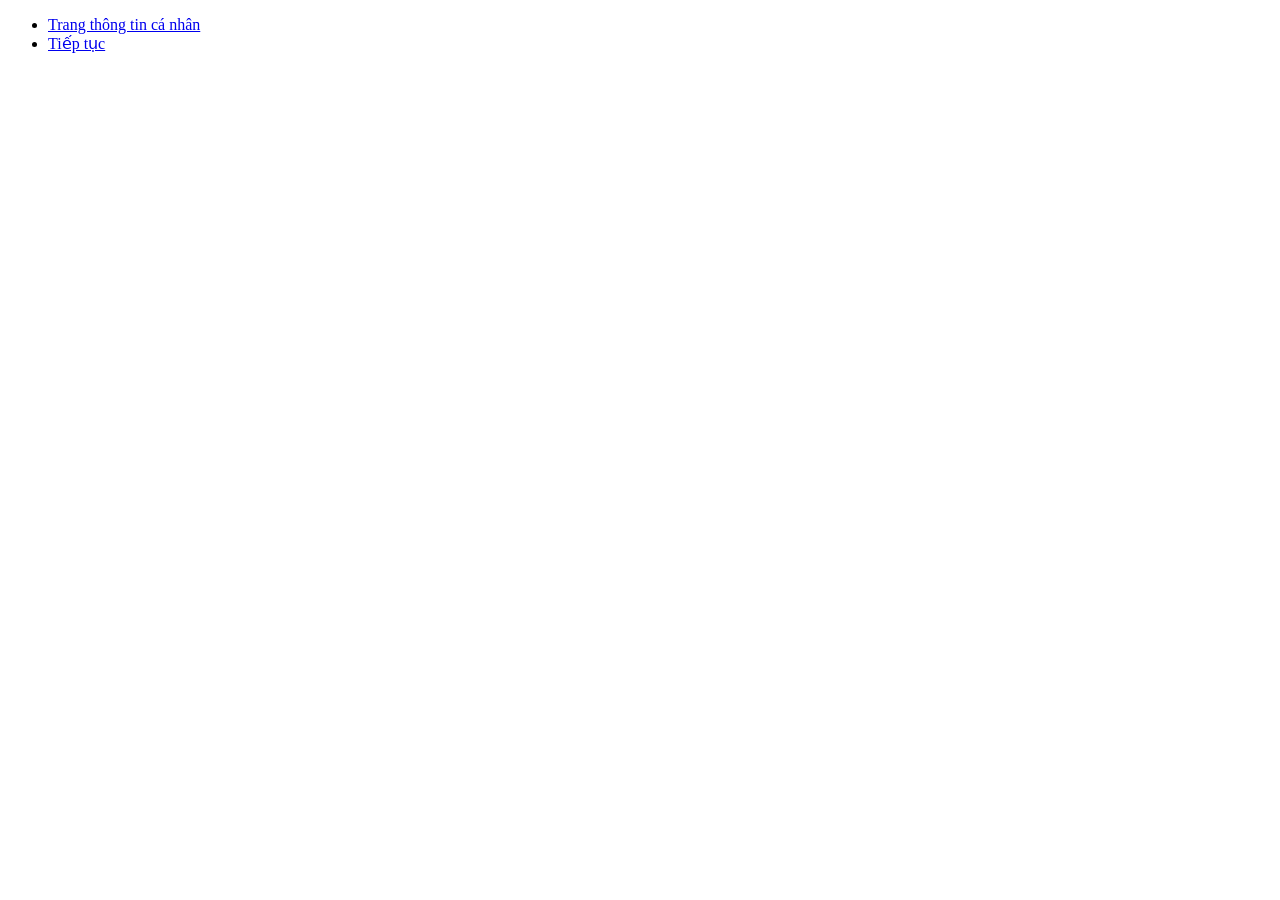
==== index.html @ 9a81817d "Create a project structure" ====
﻿<!DOCTYPE html>
<html lang = "vi">
	<head>
		<title>Thiết kế web với HTML, CSS</title>
		<meta charset = "utf-8">
	</head>
	<body>
		<ul>
			<li>
				<a href = "html/page1.html">Trang thông tin cá nhân</a>
			</li>
			<li>
				<a href = "#l">Tiếp tục</a>
			</li>
		</ul>
	</body>
</html>
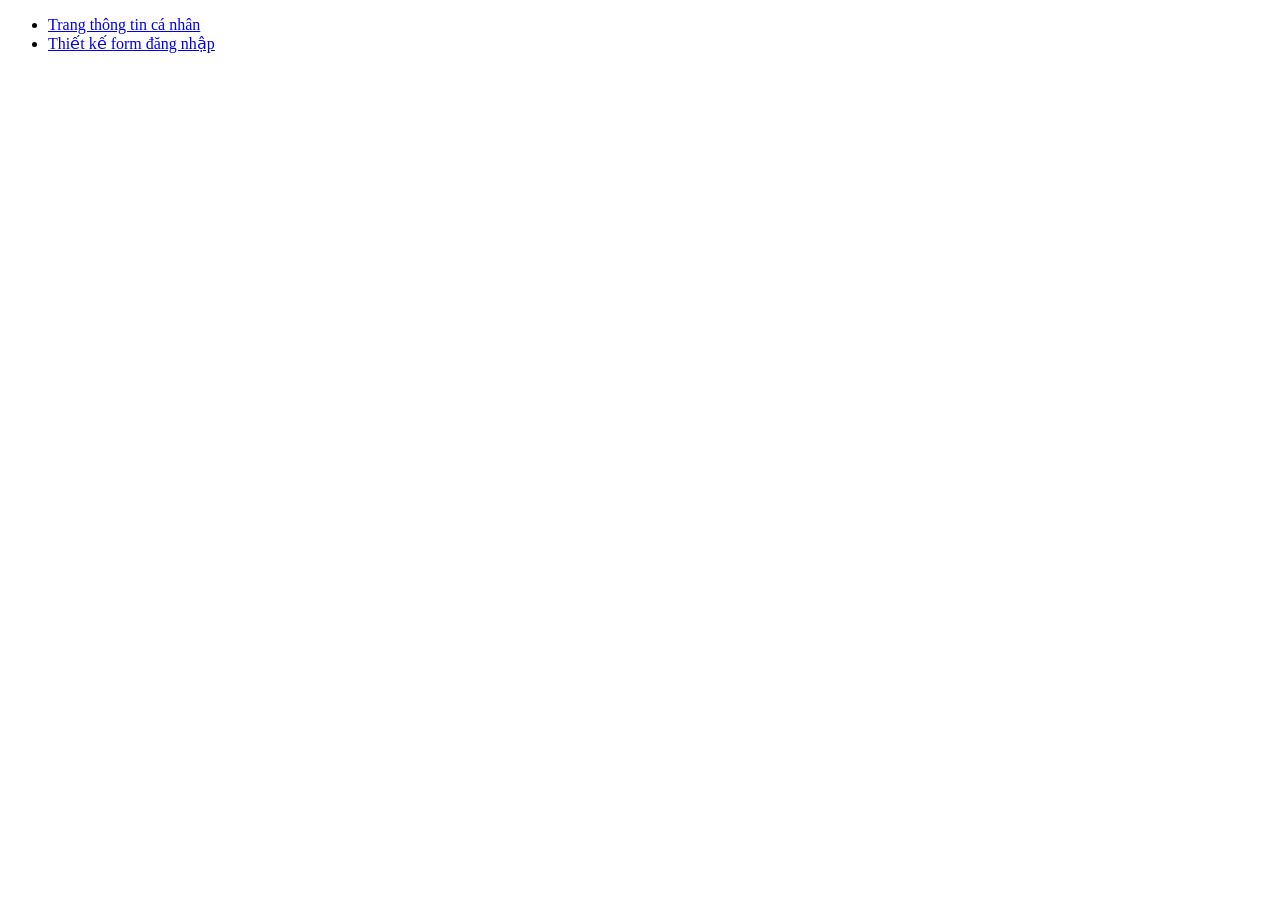
==== commit 9933b480: "Add the file: page2.html to the project" ====
--- a/index.html
+++ b/index.html
@@ -10,7 +10,7 @@
 				<a href = "html/page1.html">Trang thông tin cá nhân</a>
 			</li>
 			<li>
-				<a href = "#l">Tiếp tục</a>
+				<a href = "html/page2.html">Thiết kế form đăng nhập</a>
 			</li>
 		</ul>
 	</body>
